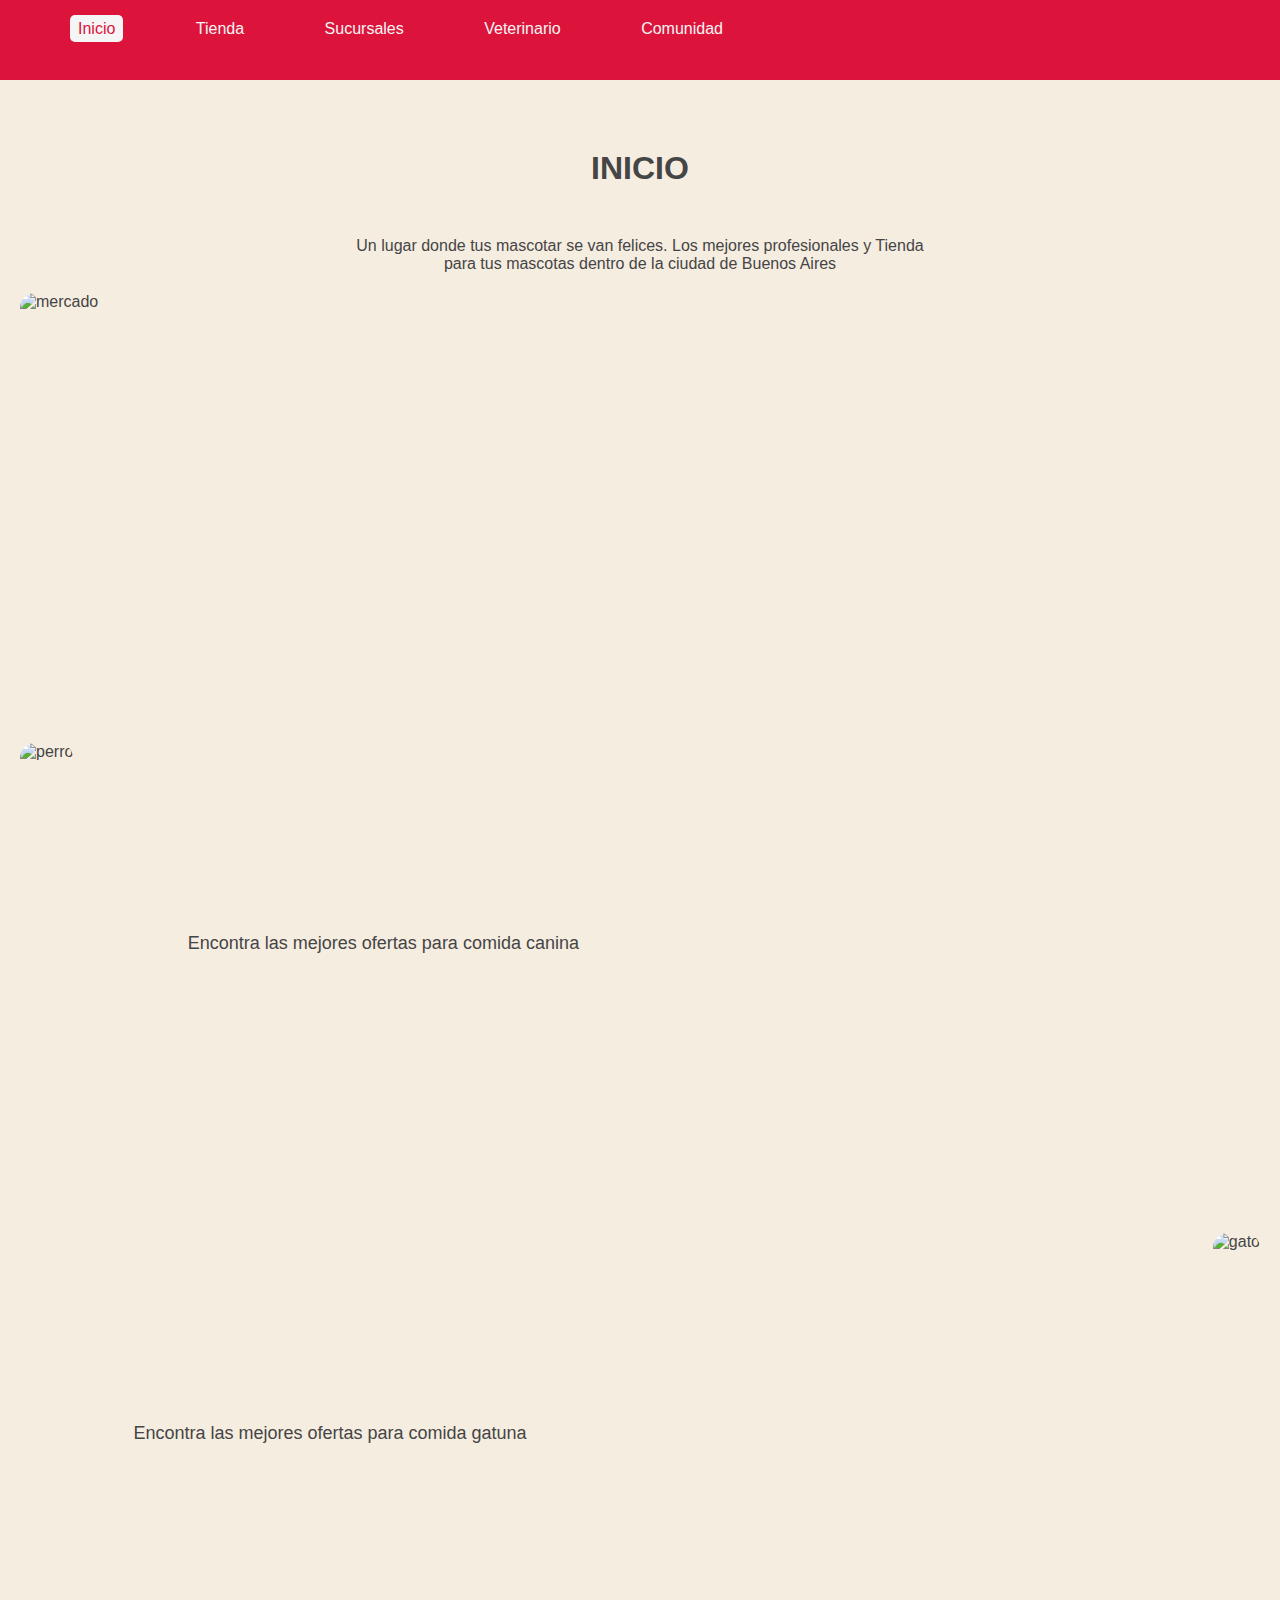
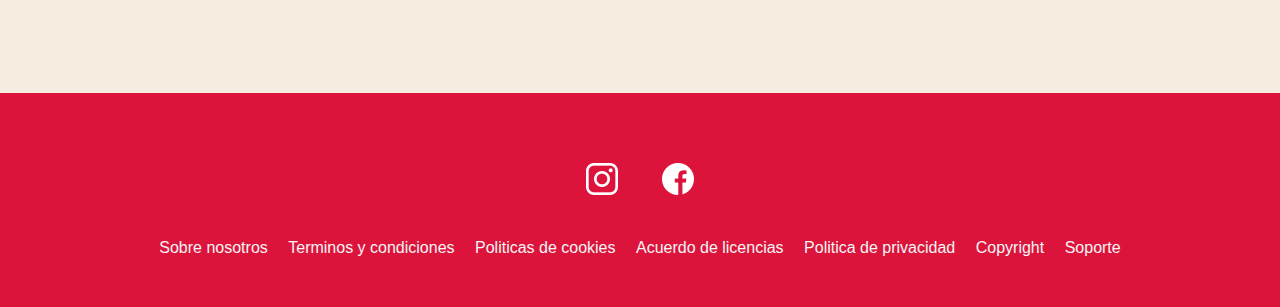
==== index.html @ 2ce8af33 "Agregar archivos primera entrega al repositorio" ====
<!DOCTYPE html>
<html lang="en">
<head>
    <meta charset="UTF-8">
    <meta http-equiv="X-UA-Compatible" content="IE=edge">
    <meta name="viewport" content="width=device-width, initial-scale=1.0">
    <link rel="stylesheet" href="./styles/styles.css">
    <title>PetSmile</title>
</head>
<body>
   <header>
        <nav>
            <ul>
                <li><a href="index.html" class="active">Inicio</a></li>
                <li><a href="./web/tienda.html">Tienda</a></li>
                <li><a href="./web/sucursales.html">Sucursales</a></li>
                <li><a href="./web/veterinario.html">Veterinario</a></li>
                <li><a href="./web/comunidad.html">Comunidad</a></li>
            </ul>
        </nav>
   </header>
   
   <section class="home-section">
       <h1 class="title">INICIO</h1>
       <div class="home-section-c1">
            <p>
                Un lugar donde tus mascotar se van felices. Los mejores profesionales y Tienda</br>
                para tus mascotas dentro de la ciudad de Buenos Aires
            </p> 
            <img class="home-img" src="https://i.ytimg.com/vi/LXxJRI5t7fU/maxresdefault.jpg" alt="mercado">
       </div>

       <div class="home-section-c2">
            <div class="description-box">
                <p>Encontra las mejores ofertas para comida canina</p>
            </div>
            <img class="home-img" src="https://www.zooplus.es/magazine/wp-content/uploads/2018/11/gl%C3%BCcklich-hund-im-grass-768x513.jpg" alt="perro">
       </div>
       
        <div class="home-section-c3">
            <div class="description-box">
                <p>Encontra las mejores ofertas para comida gatuna</p>
            </div>
            <img class="home-img" src="https://www.championcat.cl/wp-content/uploads/2020/03/blog-chico-feliz.jpg" alt="gato"> 
        </div>
         
    </section>

    <footer>
        <div class="footer-media">
            <img src="recurso/icons/instagram-icon.png" alt="icono instagram">
            <img src="recurso/icons/facebook-icon.png" alt="icono facebook">
        </div>

        <div class="footer-links-box">
            <ul>
                <li>Sobre nosotros</li>
                <li>Terminos y condiciones</li>
                <li>Politicas de cookies</li>
                <li>Acuerdo de licencias</li>
                <li>Politica de privacidad</li>
                <li>Copyright</li>
                <li>Soporte</li>
            </ul>
        </div>
   </footer> 
</body>
</html>
---- styles/styles.css ----
* {
    margin: 0;
    padding: 0;
    box-sizing: border-box;
    font-family: sans-serif;
    color: #454545;
}

body {
    background-color:rgb(246, 237, 225);
}

/* Estilos header */
header {
    width: 100%;
    height: 80px;
    padding: 20px 40px;
    background-color:crimson;
}

nav > ul > li {
    list-style: none;
    display: inline;
    margin: 0 30px;
}

nav > ul > li > a {
    padding: 5px 8px;
    text-decoration: none;
    color:whitesmoke;
    text-align: center;
}

nav > ul > li > a:hover {
    background-color:whitesmoke ;
    color: crimson; 
    border-radius: 5px;   
}

/* boton activo header */
.active {
    background-color:whitesmoke ;
    color: crimson; 
    border-radius: 5px;   
}

/* Estilos Home */
.title {
    text-align: center;
    padding: 50px 20px;
}

.home-section {
    padding: 20px;
}

.home-section-c1 > p {
    text-align: center;
    margin-bottom: 20px;
}

.home-img {
    height: 400px;
    border-radius: 15px;
    margin: 10px 0;
}

.home-section-c1 > img {
    margin: 10px auto;
    display: block;
}

.home-section-c2 {
    height: 450px;
    margin: 40px 0;
}

.home-section-c2 img {
    float: left;
}

.home-section-c3 {
    height: 450px;
}


.home-section-c3 img {
    float: right;
}

.description-box {
    display: inline-block;
    width: 50%;
    height: 100%;
}

.description-box p {
    width: 100%;
    height: 100%;
    padding: 200px 20px;
    text-align: center;
    font-size: 18px;
}

/* Estilos footer */
footer {
    background-color:crimson;
    padding: 50px 20px
}

.footer-media {
    text-align: center;
    margin-bottom: 20px
}

.footer-media img {
    padding: 20px;
}

.footer-links-box {
    text-align: center;
}

.footer-links-box > ul > li {
    padding: 5px 8px;
    text-decoration: none;
    color:whitesmoke;
    text-align: center;
    display: inline;
}

.comunidad-img {
    padding: 50px;
}

.podcast-box {
    padding: 20px 40px;
}
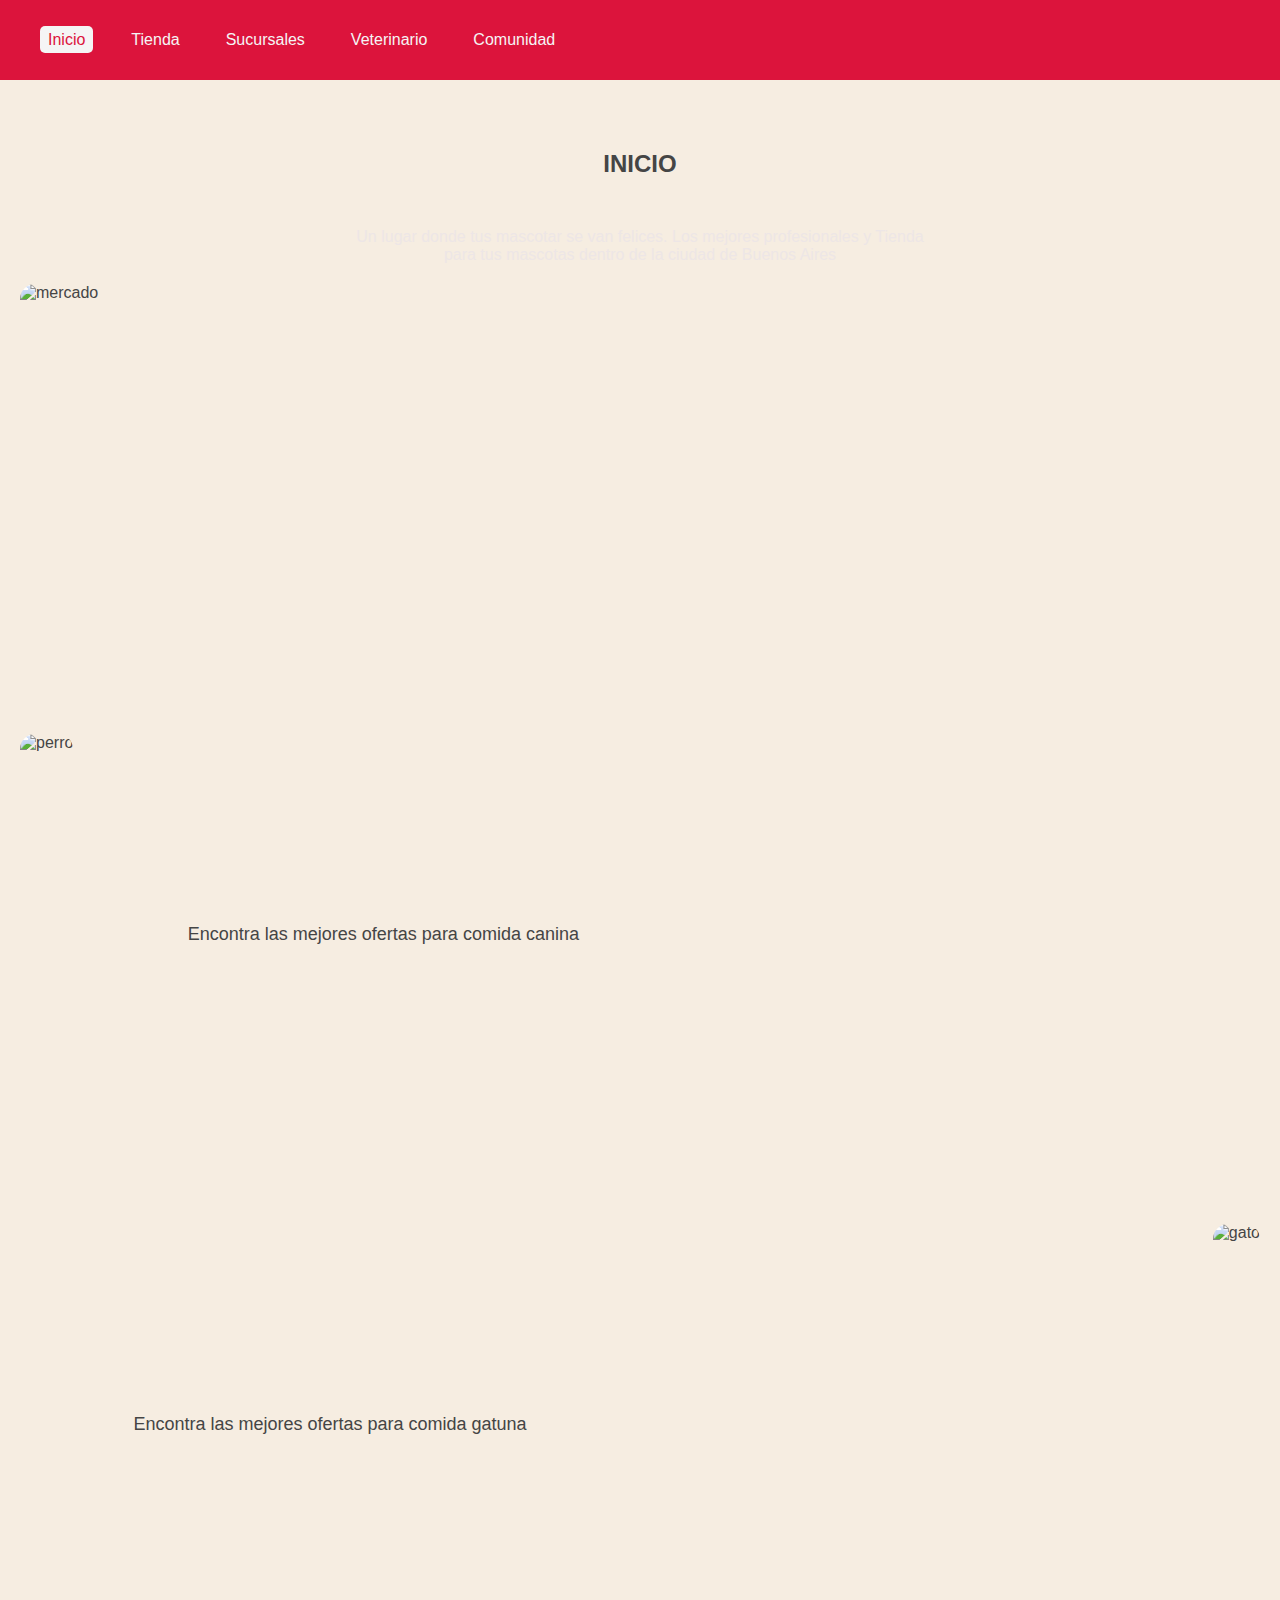
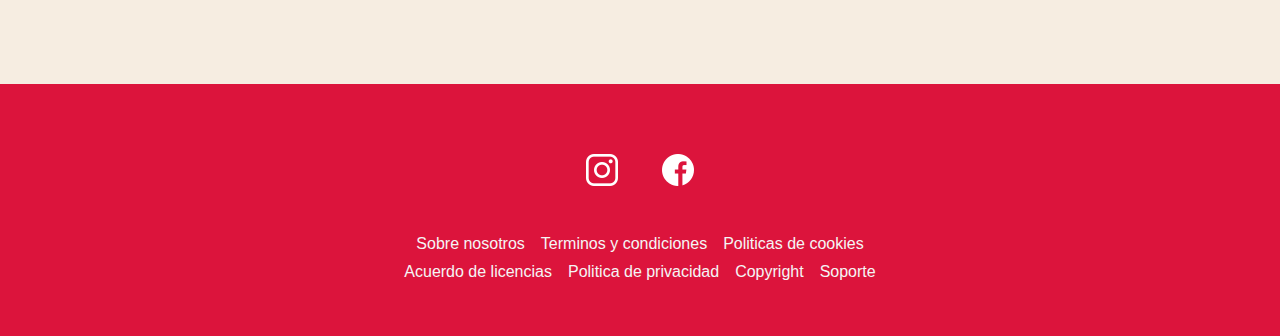
==== commit 445f5a60: "Implementacion de componentes bootstrap y grid" ====
--- a/index.html
+++ b/index.html
@@ -7,7 +7,7 @@
     <link rel="stylesheet" href="./styles/styles.css">
     <title>PetSmile</title>
 </head>
-<body>
+<body>  
    <header>
         <nav>
             <ul>
@@ -63,6 +63,6 @@
                 <li>Soporte</li>
             </ul>
         </div>
-   </footer> 
+   </footer>
 </body>
 </html>--- a/styles/styles.css
+++ b/styles/styles.css
@@ -7,7 +7,7 @@
 }
 
 body {
-    background-color:rgb(246, 237, 225);
+    background-color:rgb(246, 237, 225) !important;
 }
 
 /* Estilos header */
@@ -15,13 +15,18 @@
     width: 100%;
     height: 80px;
     padding: 20px 40px;
+    display: flex;
+    align-items: center;
     background-color:crimson;
+}
+
+nav > ul {
+    display: flex;
+    gap: 30px;
 }
 
 nav > ul > li {
     list-style: none;
-    display: inline;
-    margin: 0 30px;
 }
 
 nav > ul > li > a {
@@ -48,6 +53,8 @@
 .title {
     text-align: center;
     padding: 50px 20px;
+    font-size:  1.5em;
+    font-weight: bold;
 }
 
 .home-section {
@@ -83,7 +90,6 @@
     height: 450px;
 }
 
-
 .home-section-c3 img {
     float: right;
 }
@@ -100,9 +106,150 @@
     padding: 200px 20px;
     text-align: center;
     font-size: 18px;
+    color: #454545;
+}
+
+/* Estilos Veterinaria */
+
+.veterinary-section {
+    display: flex;
+    flex-direction: column;
+    padding: 20px;
+}
+
+.veterinaria-total{
+    display: grid;
+    justify-content: space-around;
+}
+
+.veterinaria {
+    max-width: 620px;
+    padding-bottom: 30px;
+}
+
+.veterinaria-img {
+    height: 400px;
+    width: 620px;
+    max-width: 100%;
+    object-fit: cover;
+    border-radius: 15px;
+}
+
+.veterinaria p {
+    color: #454545;
+    padding: 10px 10px 0 0;
+}
+
+.veterinaria-text{
+    display:flex;
+    justify-content:space-between;
+    padding-top: 20px;
+}
+
+.veterinaria-text div:last-child {
+    display: flex;
+    justify-content: center;
+    align-items: center;
+}
+
+.btn-map {
+    background-color:transparent    ;
+    padding: 10px 15px;
+    color: rgb(198, 33, 58);
+    font-weight: bold;
+    border: solid 2px rgb(198, 33, 58);
+    border-radius: 10px;
+    cursor: pointer; 
+}
+
+.btn-map:active {
+    background-color:transparent;
+    color:rgb(141, 15, 34);
+    border: solid 2px rgb(141, 15, 34)
+}
+
+.dropdown, .dropdown-center, .dropend, .dropstart, .dropup, .dropup-center {
+    margin-bottom: 40px;
+}
+
+.dropdown-item:active {
+    background-color: crimson !important;
+}
+
+/* Estilos Tienda */
+
+.container-cards{
+    display: flex;
+    padding: 20px 20px 70px;
+    justify-content: space-around;
+    flex-wrap: wrap;
+    gap:20px;
+}
+
+.card-tienda {
+    border: none;
+    border-radius: 15px;
+    box-shadow: rgba(60, 64, 67, 0.3) 0px 1px 2px 0px, rgba(60, 64, 67, 0.15) 0px 1px 3px 1px;
+}
+
+.card-tienda-img{
+    max-height: 300px;
+    border-top-left-radius: 15px ;
+    border-top-right-radius: 15px ;
+}
+
+.card-tienda-text{
+    width: 300px;
+    height: 220px;
+    background-color: rgb(198, 33, 58);
+    border-bottom-left-radius:15px ;
+    border-bottom-right-radius:15px ;
+    padding: 15px;
+    display: flex;
+    flex-direction: column;
+    justify-content: space-between
+}
+
+.card-tienda-text h2,p {
+    color: rgb(237, 230, 230);
+}
+
+.card-tienda-subtitle {
+    padding: 20px;
+}
+
+.btn-comprar {
+    background-color: whitesmoke;
+    padding: 10px 15px;
+    color: rgb(198, 33, 58);
+    font-weight: bold;
+    border: solid 2px rgb(198, 33, 58);
+    border-radius: 10px;
+    cursor: pointer;
+}
+
+.btn-comprar:hover {
+    background-color: rgb(198, 33, 58);
+    color: whitesmoke;
+    border: solid 2px whitesmoke
+}
+
+/* Estilos Comunidad */
+
+.comunidad-section {
+    padding: 20px
+}
+
+.comunidad-section p {
+    color: #454545;
+}
+
+.podcast-box {
+    padding: 20px 40px;
 }
 
 /* Estilos footer */
+
 footer {
     background-color:crimson;
     padding: 50px 20px
@@ -118,7 +265,15 @@
 }
 
 .footer-links-box {
-    text-align: center;
+    display: flex;
+    justify-content: center;
+}
+
+.footer-links-box > ul {
+    display: flex;
+    flex-wrap: wrap;
+    justify-content: center;
+    max-width: 600px;
 }
 
 .footer-links-box > ul > li {
@@ -126,13 +281,72 @@
     text-decoration: none;
     color:whitesmoke;
     text-align: center;
-    display: inline;
-}
-
-.comunidad-img {
-    padding: 50px;
-}
-
-.podcast-box {
-    padding: 20px 40px;
+    list-style: none;
+}
+
+/* Breakpoints */
+
+/* Dispositivos medianos */
+@media screen and (max-width: 768px) {
+    header {
+        padding: 20px 20px;
+    }
+
+    nav > ul {
+        gap: 15px;
+    }
+
+    nav > ul > li > a {
+        font-size: 14px;
+    }
+
+    .title {
+        font-size:16px;
+    }
+
+    .dropdown, .dropdown-center, .dropend, .dropstart, .dropup, .dropup-center {
+        display: flex;
+        justify-content: center;
+    }
+
+    .veterinaria p {
+       font-size: 14px;
+    }
+}
+
+/* Dispositivos pequeños */
+@media screen and (max-width: 480px) {
+    header {
+        height: auto;
+    }
+
+    nav > ul {
+        flex-wrap: wrap;
+        justify-content: center;
+    }
+
+    nav > ul > li > a {
+        font-size: 14px;
+    }
+
+    .title {
+        font-size: 14px;
+    }
+
+    .card-tienda-img {
+        max-height: 250px;
+    }
+
+    .card-tienda-text {
+        width: 250px;
+    }
+
+    .card-tienda-subtitle {
+        text-align: center;
+    }
+
+    .veterinaria-img {
+        max-height: 250px;   
+    }
+    
 }